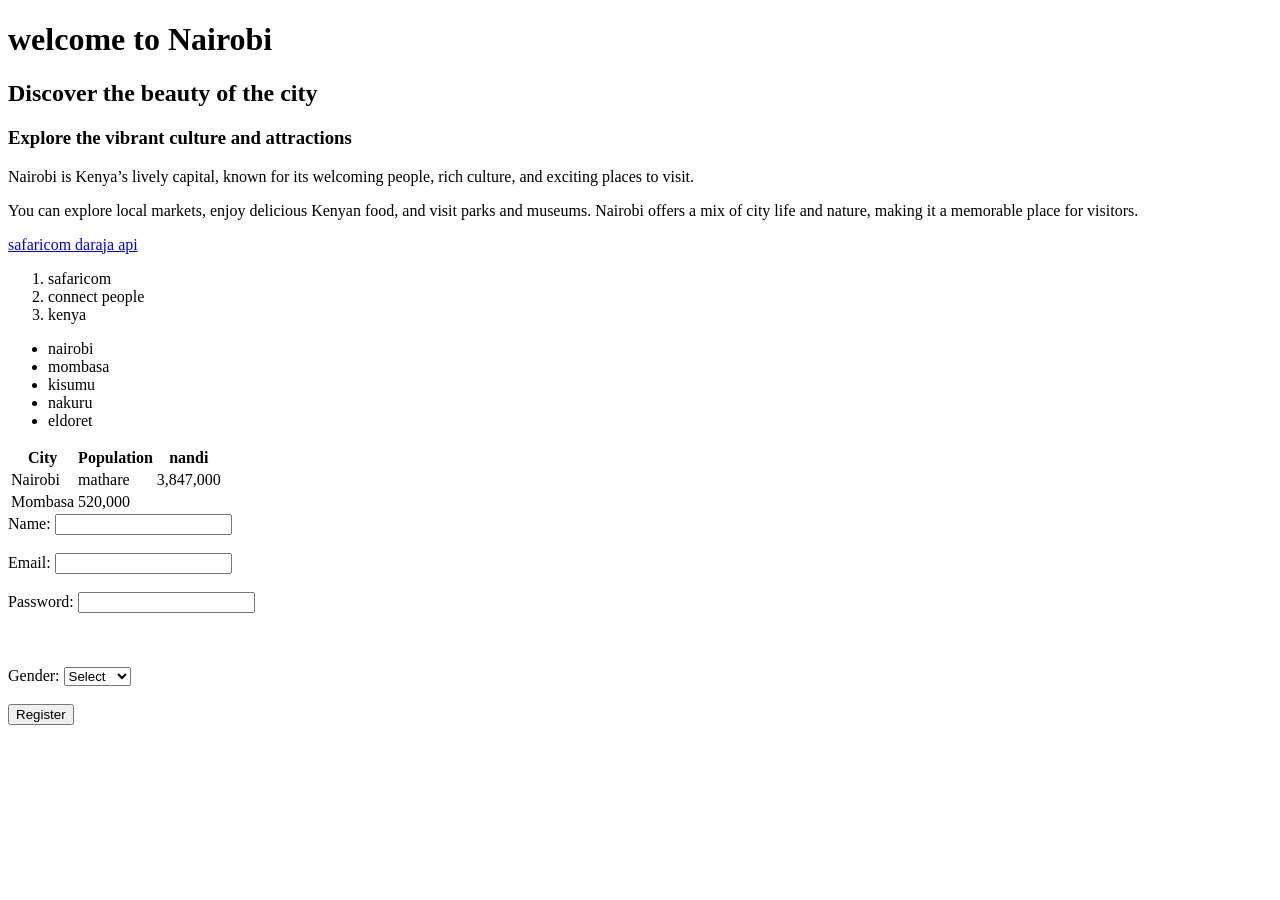
==== index.html @ 9dabd34d "initial commit" ====
<!DOCTYPE html>
<html lang="en">
<head>
    <meta charset="UTF-8">
    <meta name="viewport" content="width=device-width, initial-scale=1.0">
    <title>my first website</title>
</head>
<body>
    <h1>welcome to Nairobi </h1>
    <h2>Discover the beauty of the city</h2>
    <h3>Explore the vibrant culture and attractions</h3>
    <p>Nairobi is Kenya’s lively capital, known for its welcoming people, rich culture, and exciting places to visit.</p>
    <p>You can explore local markets, enjoy delicious Kenyan food, and visit parks and museums. Nairobi offers a mix of city life and nature, making it a memorable place for visitors.</p>
    <a href="https://developer.safaricom.co.ke/" target="_blank">safaricom daraja api</a>
    <ol>
        <li>safaricom</li>
        <li>connect people</li>
        <li>kenya</li>
    </ol>
    <ul>
        <li>nairobi</li>
        <li>mombasa</li>
        <li>kisumu</li>
        <li>nakuru</li>
        <li>eldoret</li>
    </ul>
    <table>
        <thead>
            <tr>
             <th>City</th>
                <th>Population</th>
                <th>nandi</th>
            </tr>
        </thead>
        <tbody>
            <tr>
                <td>Nairobi</td>
                <td>mathare</td>
                <td>3,847,000</td>
            </tr>
            <tr>
                <td>Mombasa</td>
                <td>520,000</td>
            </tr>
        </tbody>
    </table>
    <form action="">
        <label for="name">Name:</label>
        <input type="text" id="name" name="name" required><br><br>
        <label for="email">Email:</label>
        <input type="email" id="email" name="email" required><br><br>
        <label for="password">Password:</label>
        <input type="password" id="password" name="password" required><br><br>
        <br><br>
        <label for="gender">Gender:</label>
        <select id="gender" name="gender" required>
            <option value="">Select</option>
            <option value="male">Male</option>
            <option value="female">Female</option>
            <option value="other">Other</option>
        </select><br><br>
        <button type="submit">Register</button>
    </form>











</body>
</html>
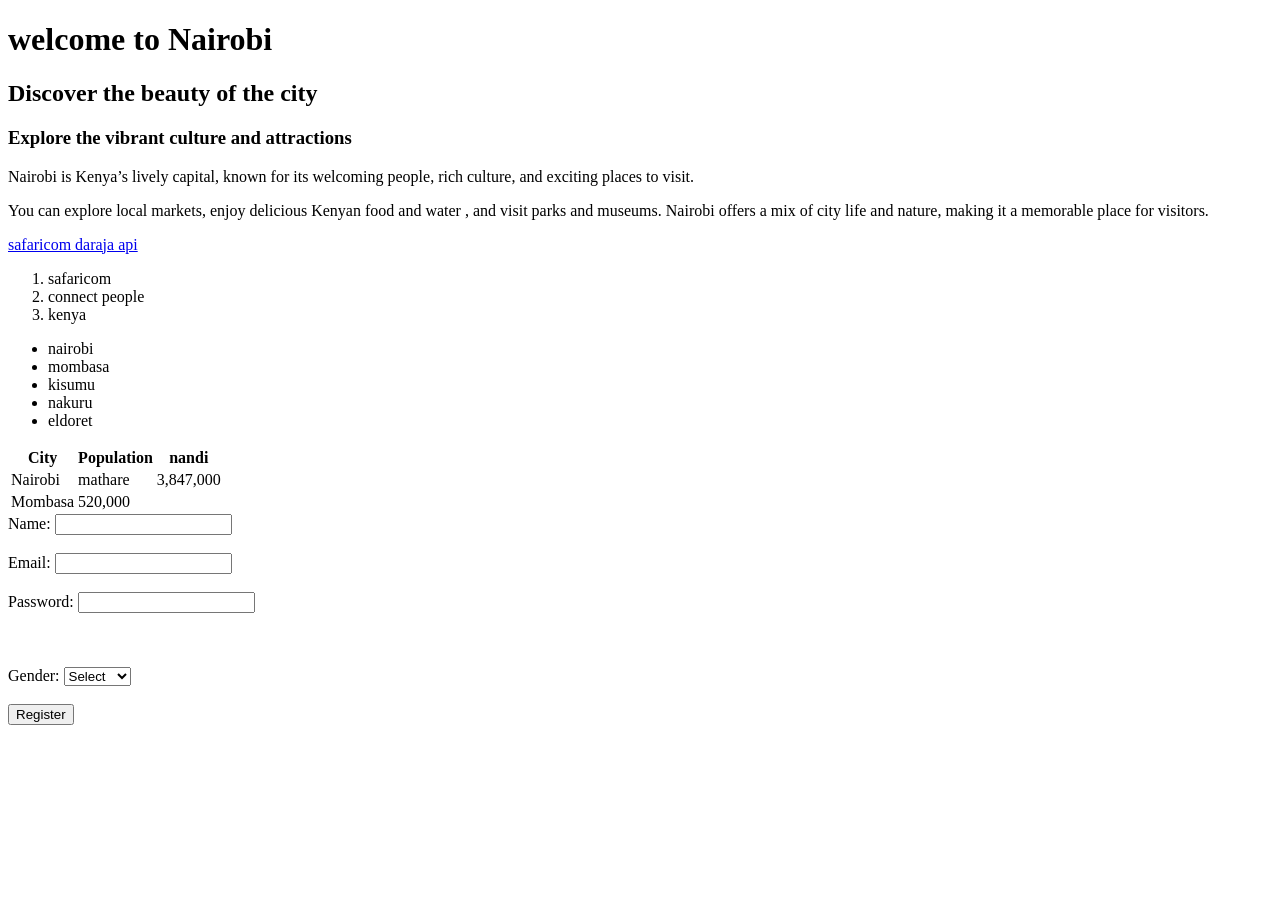
==== commit 2afb051e: "Add newfile page" ====
--- a/index.html
+++ b/index.html
@@ -10,7 +10,7 @@
     <h2>Discover the beauty of the city</h2>
     <h3>Explore the vibrant culture and attractions</h3>
     <p>Nairobi is Kenya’s lively capital, known for its welcoming people, rich culture, and exciting places to visit.</p>
-    <p>You can explore local markets, enjoy delicious Kenyan food, and visit parks and museums. Nairobi offers a mix of city life and nature, making it a memorable place for visitors.</p>
+    <p>You can explore local markets, enjoy delicious Kenyan food and water , and visit parks and museums. Nairobi offers a mix of city life and nature, making it a memorable place for visitors.</p>
     <a href="https://developer.safaricom.co.ke/" target="_blank">safaricom daraja api</a>
     <ol>
         <li>safaricom</li>
